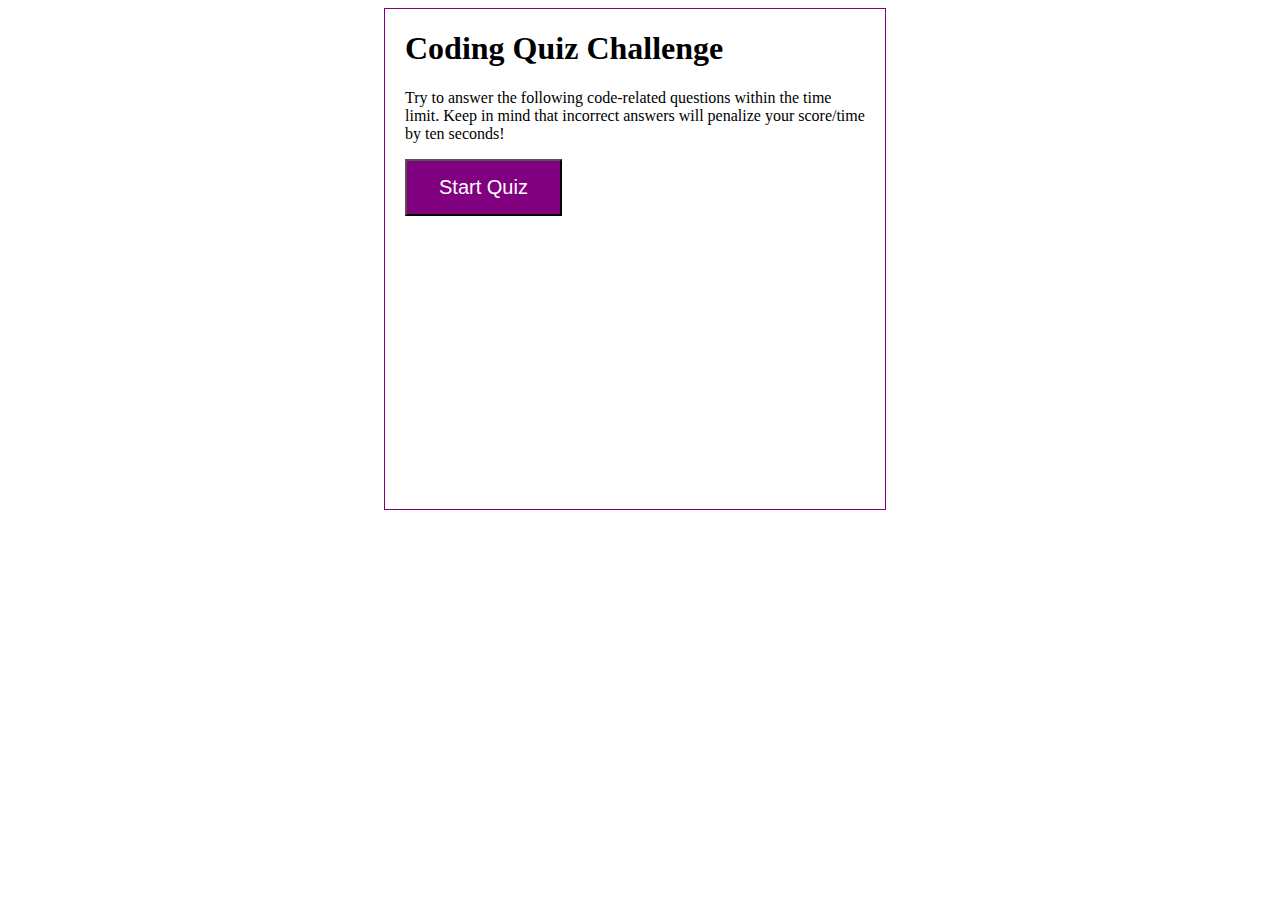
==== index.html @ d140d756 "inital commit w html,css,js" ====
<!DOCTYPE html>
<html lang="en">
<head>
    <meta charset="UTF-8">
    <meta http-equiv="X-UA-Compatible" content="IE=edge">
    <meta name="viewport" content="width=device-width, initial-scale=1.0">
    <link rel="stylesheet" type="text/css" href="assets/style.css">
    <link rel="highscore" type="text/html" href="highscore.html">

    <title>Code Quiz</title>
</head>
<body>
    <!--Link to Highscores-->
    <div id = "wrapper">
        <div id = "currentTime"></div>
        <!--Div for questions-->
        <div id ="questionsDiv">
            <h1>Coding Quiz Challenge</h1>
            <p>Try to answer the following code-related questions within the time limit.
                Keep in mind that incorrect answers will penalize your score/time by ten seconds!
            </p>
            <ul id="choicesUl"></ul>
            <!--Button to start-->
            <button id = "startTime">Start Quiz</button>
        </div>
    </div>
    
</body>
<script type="text/javascript" src="assets/script.js"></script>
</html>
---- assets/style.css ----
#wrapper {
    position:absolute;
    left:30%;
    right:20%;
    width:500px;
    height:500px;
    border: 1px solid purple;

}

#currentTime {
    float: right;
}

#startTime {
    background-color:purple;
    margin: left 30%;
    padding:15px 32px;
    font-size: 20px;
    color:white;
}

#questionsDiv {
    margin: 20px;
}

#goBack {
    background-color: purple;
    position: relative;
    padding: 10px;
    font-size: 20px;
    color: white;
    top: 30%;
    left:55%;
    width:auto;
    text-align: center;
    text-decoration: none;
}

#clear{
    background-color: purple;
    position: relative;
    padding: 10px;
    font-size: 20px; 
    color: white;
    top: 30%;
    right: 5%;
    text-align: center;
}
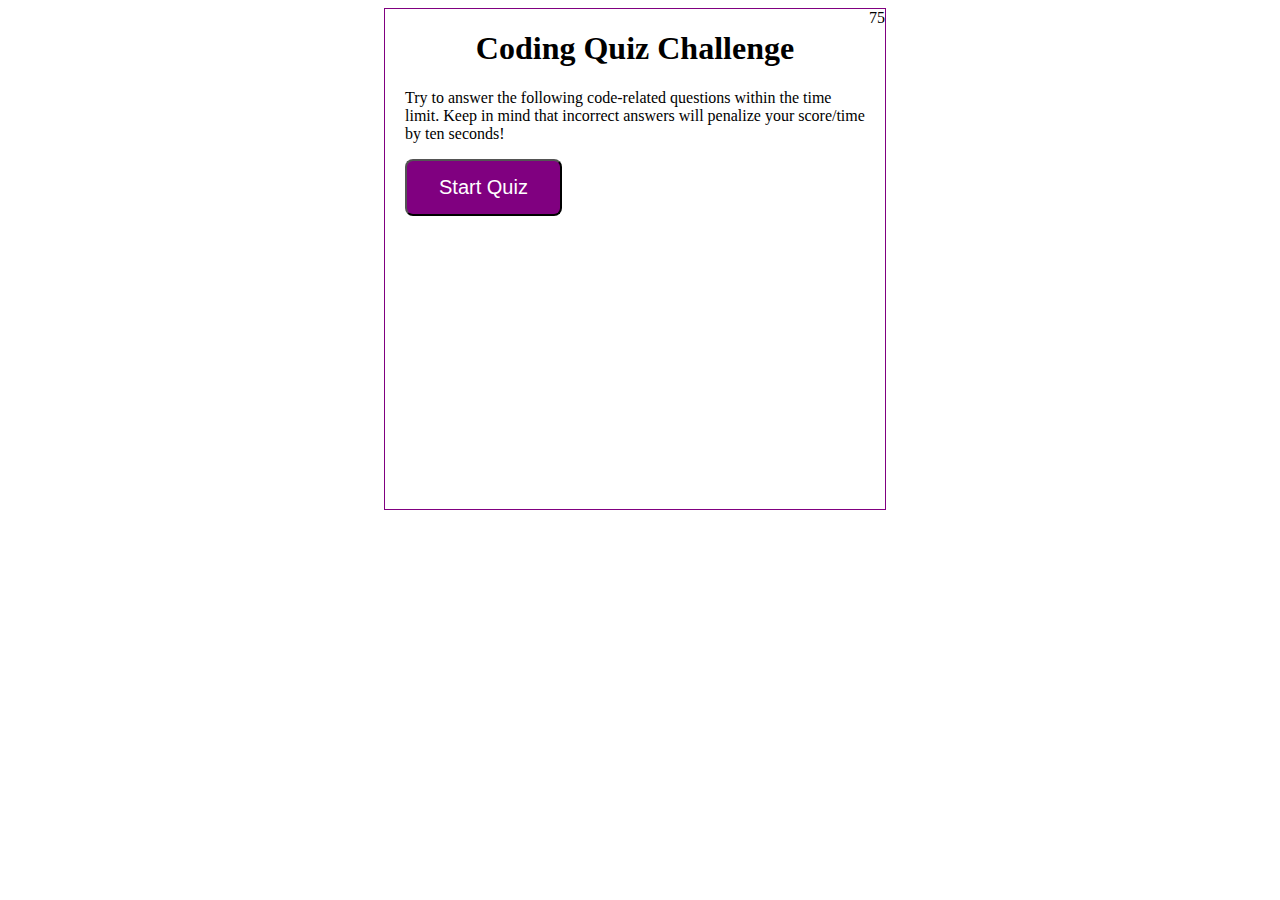
==== commit 541661e1: "html.index js complete" ====
--- a/index.html
+++ b/index.html
@@ -12,7 +12,7 @@
 <body>
     <!--Link to Highscores-->
     <div id = "wrapper">
-        <div id = "currentTime"></div>
+        <div id = "currentTime">75</div>
         <!--Div for questions-->
         <div id ="questionsDiv">
             <h1>Coding Quiz Challenge</h1>
--- a/assets/style.css
+++ b/assets/style.css
@@ -48,3 +48,48 @@
     text-align: center;
 }
 
+button {
+    border-radius: 8px;
+}
+
+textarea {
+    width: 90%;
+    margin: 20px;
+}
+
+#Submit {
+    background-color:purple;
+    margin-left:35%;
+    padding:15px 30px;
+    font-size:24px;
+    color:white;
+}
+
+#createDiv {
+    margin-top:20px;
+    border-top: 1px solid lightgray;
+}
+
+label {
+    margin-right: 10px;
+}
+input {
+    margin-bottom: 20px;
+    width: 50%;
+    border: 1px solid lightgray;
+}
+
+h1 {
+    text-align: center;
+}
+
+li {
+    background-color: purple;
+    margin-top: 10px;
+    padding: 5px 15px;
+    width: 80%;
+    font-size: 18px;
+    color: white;
+}
+
+/* add media queries 